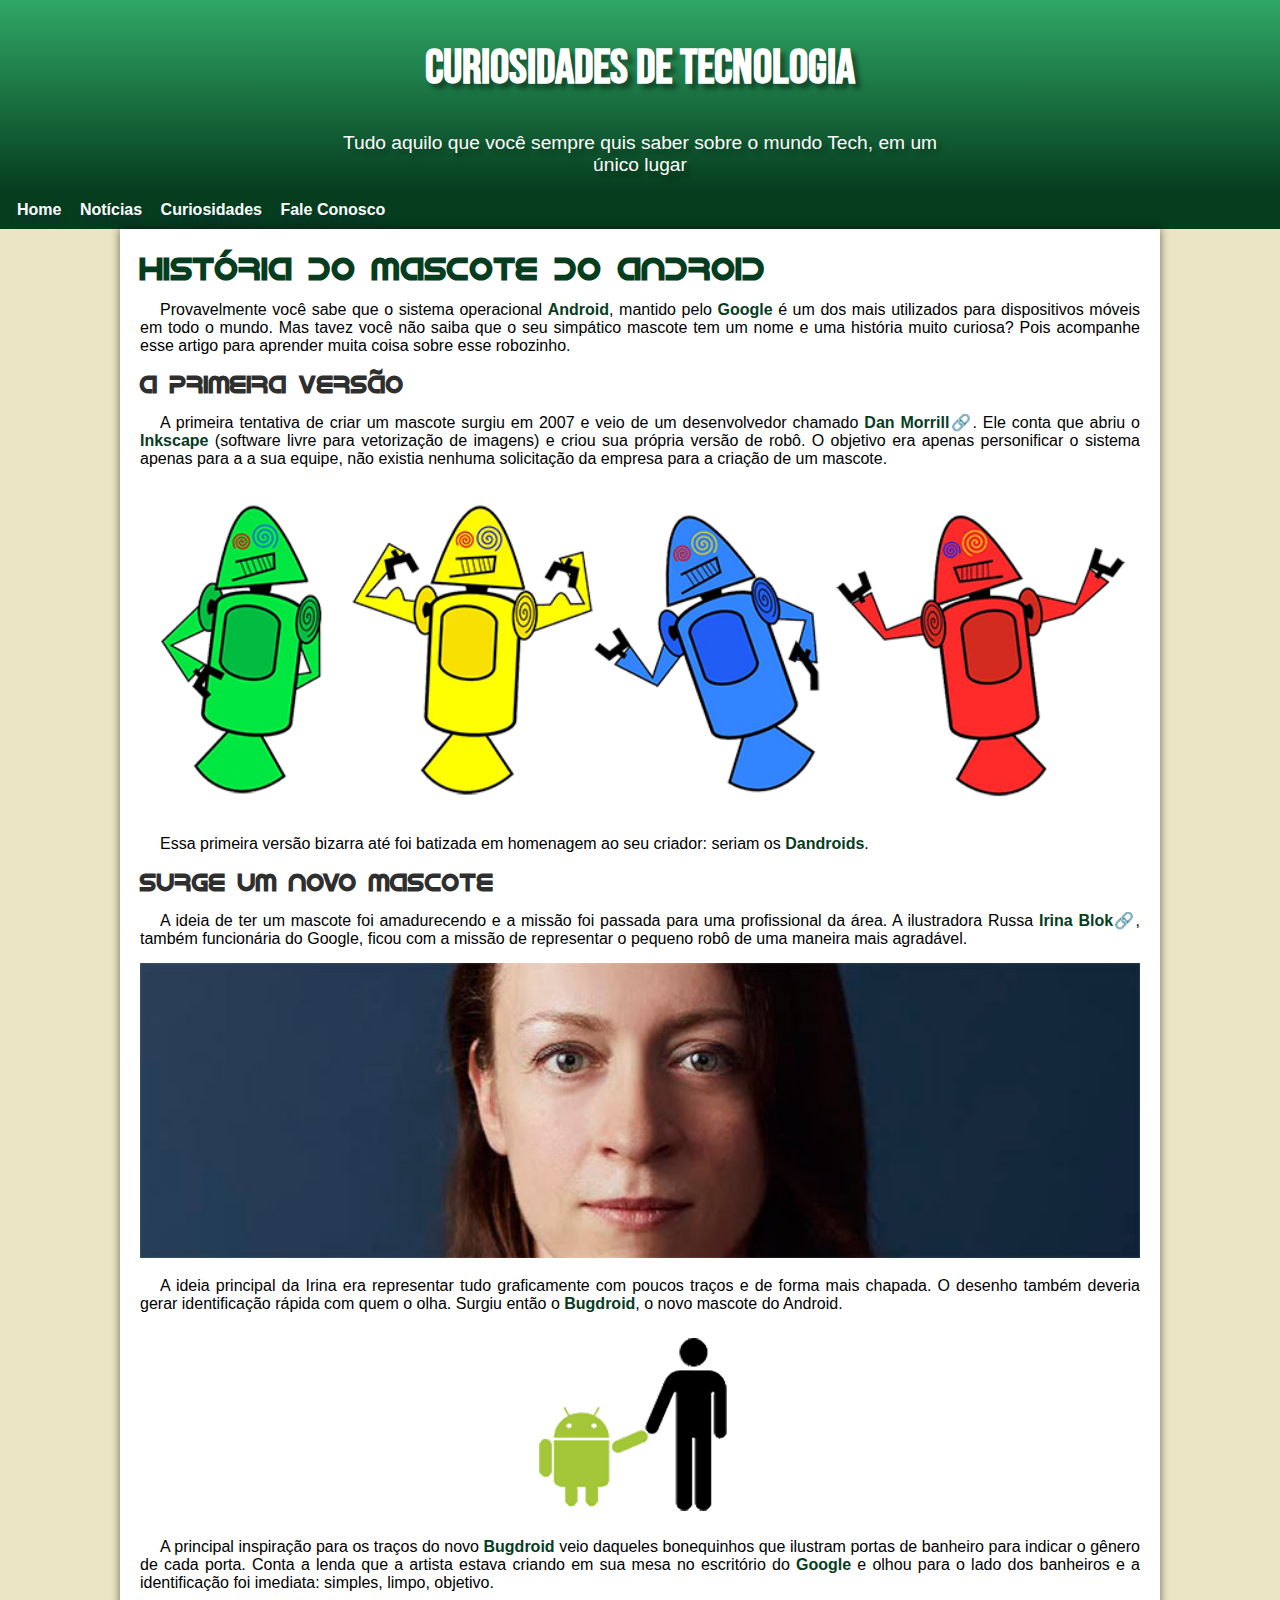
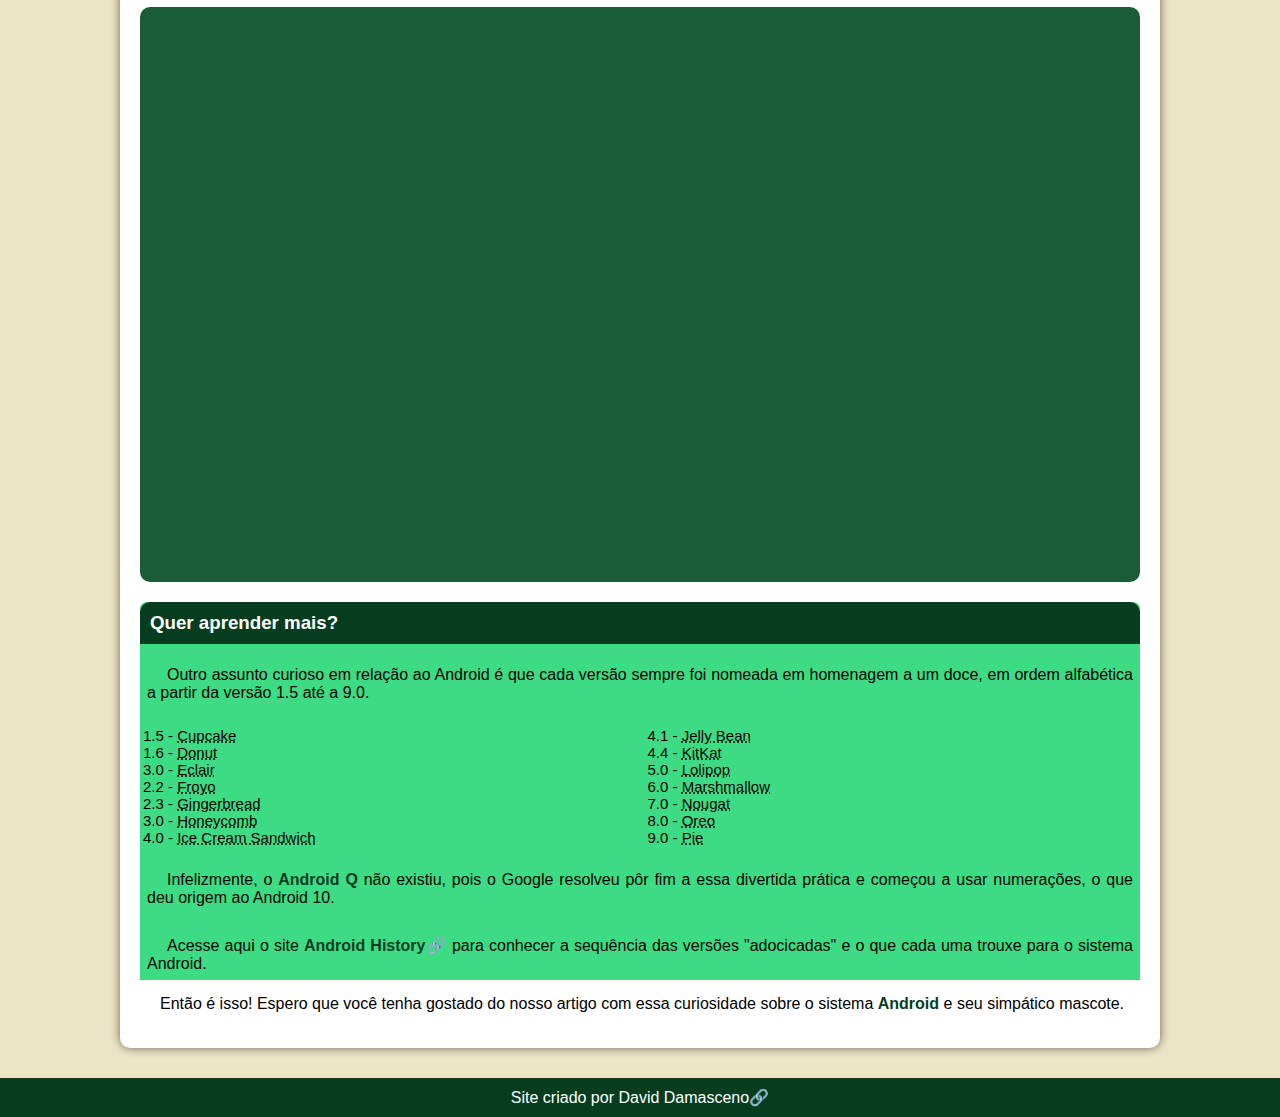
==== site-android/index.html @ 750e1d68 "atualização" ====
<!DOCTYPE html>
<html lang="pt-br">
<head>
    <meta charset="UTF-8">
    <meta http-equiv="X-UA-Compatible" content="IE=edge">
    <meta name="viewport" content="width=device-width, initial-scale=1.0">
    <link rel="stylesheet" href="style/style.css">
    <link rel="shortcut icon" href="imagens/favicon.ico" type="image/x-icon">
    <title>Android</title>
</head>
<body>
    <header>
        <h1>Curiosidades de Tecnologia</h1>
        <p>Tudo aquilo que você sempre quis saber sobre o mundo Tech, em um único lugar</p>
    </header>
    <nav>
        <a href="#">Home</a>
        <a href="#">Notícias</a>
        <a href="#">Curiosidades</a>
        <a href="#">Fale Conosco</a>
    </nav>
    <main>
        <article>

            <h1>História do Mascote do Android</h1>

            <p>Provavelmente você sabe que o sistema operacional <strong>Android</strong>, mantido pelo <strong>Google</strong> é um dos mais utilizados para dispositivos móveis em todo o mundo. Mas tavez você não saiba que o seu simpático mascote tem um nome e uma história muito curiosa? Pois acompanhe esse artigo para aprender muita coisa sobre esse robozinho.</p>

            <h2>A primeira versão</h2>

            <p>A primeira tentativa de criar um mascote surgiu em 2007 e veio de um desenvolvedor chamado <a href="https://androidcommunity.com/dan-morrill-shows-us-the-android-mascot-that-almost-was-20130103/" target="_blank" class="externo">Dan Morrill</a>. Ele conta que abriu o <a href="https://inkscape.org/" target="_blank">Inkscape</a> (software livre para vetorização de imagens) e criou sua própria versão de robô. O objetivo era apenas personificar o sistema apenas para a a sua equipe, não existia nenhuma solicitação da empresa para a criação de um mascote.</p>

            <picture><source media="(max-width:670px)" srcset="imagens/dan-droids-pq.png"><img src="imagens/dan-droids.png" alt="Primeiro masconte do Android"></picture>

            <p>Essa primeira versão bizarra até foi batizada em homenagem ao seu criador: seriam os <strong>Dandroids</strong>.</p>

            <h2>Surge um novo mascote</h2>

            <p>A ideia de ter um mascote foi amadurecendo e a missão foi passada para uma profissional da área. A ilustradora Russa <a href="https://www.irinablok.com/android" target="_blank" class="externo">Irina Blok</a>, também funcionária do Google, ficou com a missão de representar o pequeno robô de uma maneira mais agradável.</p>

            <picture> <source media="(max-width:670px )" srcset="imagens/irina-blok-pq.jpg"><img src="imagens/irina-blok.jpg" alt="Irina Block criadora do bugdroid"></picture>

            <p>A ideia principal da Irina era representar tudo graficamente com poucos traços e de forma mais chapada. O desenho também deveria gerar identificação rápida com quem o olha. Surgiu então o <strong>Bugdroid</strong>, o novo mascote do Android.</p>

            <img src="imagens/bugdroid.png" class="pequena" alt="bugdroid">

            <p>A principal inspiração para os traços do novo <strong>Bugdroid</strong> veio daqueles bonequinhos que ilustram portas de banheiro para indicar o gênero de cada porta. Conta a lenda que a artista estava criando em sua mesa no escritório do <strong>Google</strong> e olhou para o lado dos banheiros e a identificação foi imediata: simples, limpo, objetivo.</p>

            <div class="container">
                <div class="video"><iframe width="560" height="315" src="https://www.youtube.com/embed/l2UDgpLz20M" title="YouTube video player" frameborder="0" allow="accelerometer; autoplay; clipboard-write; encrypted-media; gyroscope; picture-in-picture" allowfullscreen></iframe></div>
            </div>
            
            <aside>

                <h3>Quer aprender mais?</h3>

                <p>Outro assunto curioso em relação ao Android é que cada versão sempre foi nomeada em homenagem a um doce, em ordem alfabética a partir da versão 1.5 até a 9.0.</p>

                <ul>
                    <li>1.5 - <abbr title="Bolo de copo">Cupcake</abbr></li>
                    <li>1.6 - <abbr title="Rosquinha">Donut</abbr></li>
                    <li>3.0 - <abbr title="Bomba">Eclair</abbr></li>
                    <li>2.2 - <abbr title="Yorgut Congelado">Froyo</abbr></li>
                    <li>2.3 - <abbr title="Biscoito de gengibre">Gingerbread</abbr></li>
                    <li>3.0 - <abbr title="Favo de mel">Honeycomb</abbr></li>
                    <li>4.0 - <abbr title="Sanduiche de sorvete">Ice Cream Sandwich</abbr></li>
                    <li>4.1 - <abbr title="Jujuba">Jelly Bean</abbr></li>
                    <li>4.4 - <abbr title="KitKat">KitKat</abbr></li>
                    <li>5.0 - <abbr title="Pirulito">Lolipop</abbr></li>
                    <li>6.0 - <abbr title="Marshmallow">Marshmallow</abbr></li>
                    <li>7.0 - <abbr title="Turroni">Nougat</abbr></li>
                    <li>8.0 - <abbr title="Oreo">Oreo</abbr></li>
                    <li>9.0 - <abbr title="Torta">Pie</abbr></li>
                </ul>

                
                    <p>Infelizmente, o <strong>Android Q</strong> não existiu, pois o Google resolveu pôr fim a essa divertida prática e começou a usar numerações, o que deu origem ao Android 10.</p>

                    <p>Acesse aqui o site <a href="https://www.android.com/intl/pt-BR_br/" target="_blank" class="externo">Android History</a> para conhecer a sequência das versões "adocicadas" e o que cada uma trouxe para o sistema Android.</p>
                

            </aside>

            <p>Então é isso! Espero que você tenha gostado do nosso artigo com essa curiosidade sobre o sistema <strong>Android</strong> e seu simpático mascote.</p>
        </article>
    </main>
    <footer>
        <p>Site criado por <a href="https://github.com/ddama006" target="_blank" class="externo">David  Damasceno</a></p>
    </footer>
</body>
</html>
---- site-android/style/style.css ----
@charset "UTF-8";

@import url('https://fonts.googleapis.com/css2?family=Bebas+Neue&display=swap');

@font-face {
    font-family:'android';
    src: url('../fontes/idroid.otf') format('opentype');
    font-weight: normal;
}

:root{
    --cor0: #ebe5c5;
    --cor1: #83e1ad;
    --cor2: #3ddc84;
    --cor3: #2fa866;
    --cor4: #1a5c37;
    --cor5: #063d1e;

    --fonte-padrao: Arial, Verdana, Helvetica, sans-serif;
    --fonte-destaque: 'Bebas Neue', cursive;
    --fonte-android: 'android', cursive;
}

* {
    margin: 0px;
    padding: 0px;
}

a.externo::after{
    content: '\1F517';
}

/* ACIMA ESTÃO AS GERAIS */

body{
    background-color: var(--cor0);
    font-family: var(--fonte-padrao);}

    body > footer a{
        color: white;
        text-decoration: none;
    }

    footer a:hover{
        transition: .3s;
        background-color: #01180b6b;
        padding: 7px;
        border-radius: 5px;
    }


header{
    background-image: linear-gradient(to bottom, var(--cor3), var(--cor5));
    background-color: var(--cor4);
    padding-top: 40px;
    min-height: 150px;
    text-align: center;}

header > h1{
    color: white;
    font-size: 3em;
    margin-bottom: 20px;
    font-family: var(--fonte-destaque);
    text-shadow: 5px 5px 5px rgba(0, 0, 0, 0.425);}

header > p {
    font-size: 1.2em;
    color:  white;
    text-shadow: 5px 5px 5px rgba(0, 0, 0, 0.281);
    max-width: 600px;
    margin: auto;
    padding: 15px;}

nav{
    background-color: var(--cor5);
    padding: 10px;
    text-shadow: 0px 7px 9px rgba(80, 25, 168, 0.171);}

nav > a {
    color: white;
    padding: 7px;
    text-decoration: none;
    font-weight: bold;
    transition-duration: .5s;}

nav > a:hover {
    background-color: var(--cor3);
    color: var(--cor5);
    border-radius: 5px;}

main{
    margin: auto;
    margin-bottom: 30px;
    border-bottom-left-radius: 10px;
    border-bottom-right-radius: 10px;
    padding: 20px;
    background-color: white;
    min-width: 300px;
    max-width: 1000px;
    box-shadow: 0px 0px 10px rgba(0, 0, 0, 0.562)}

.container{
    padding: 15px;
    border-radius: 10px;
    max-width: 1040px;
    margin: 15px;
    background-color: var(--cor4);
    margin: auto
    
}

div.video {
    width: 100%;
    padding-top: 56.25%;
    position: relative;

}

div.video > iframe{
    width: 100%;
    height: 100%;
    position: absolute;
    top: 0;
    left: 0;
    border-radius: 10px;


}


main p{
    margin: 15px 0px;
    text-align: justify;
    text-indent: 20px;
}

main h1 {
    color: var(--cor5);
    font-family: var(--fonte-android);}

main h2 {
    color: rgba(0, 0, 0, 0.822);
    font-family: var(--fonte-android);
}

main img{
    width: 100%;}

main strong{
    color: var(--cor5);
    font: bolder;
}

main a{
    text-decoration: none;
    font-weight: bold;
    color: var(--cor5);
    
}

main a:hover{
    transition: all;
    background-color: var(--cor2);
    color: var(--cor5);
    transition: .3s;
}

aside{
    margin-top: 20px;
    background-color: var(--cor2);
    border-radius: 7px 7px 0px 0px;
}

aside p {
    text-align: justify;
    padding: 7px;
}

aside h3{
    background-color: #063d1e;
    color: white;
    padding: 10px;
    border-radius: 10px 10px 0px 0px;
}

aside ul{
    list-style-type:none ;
    list-style-position: inside;
    columns: 2;
    font-size: 15px;
    padding: 3px;
}

.pequena{
    max-width: 300px;
    display: block;
    margin: auto;}

footer{
    background-color: var(--cor5);
    color: white;
    text-align: center;
    padding: 10px 0px;
}
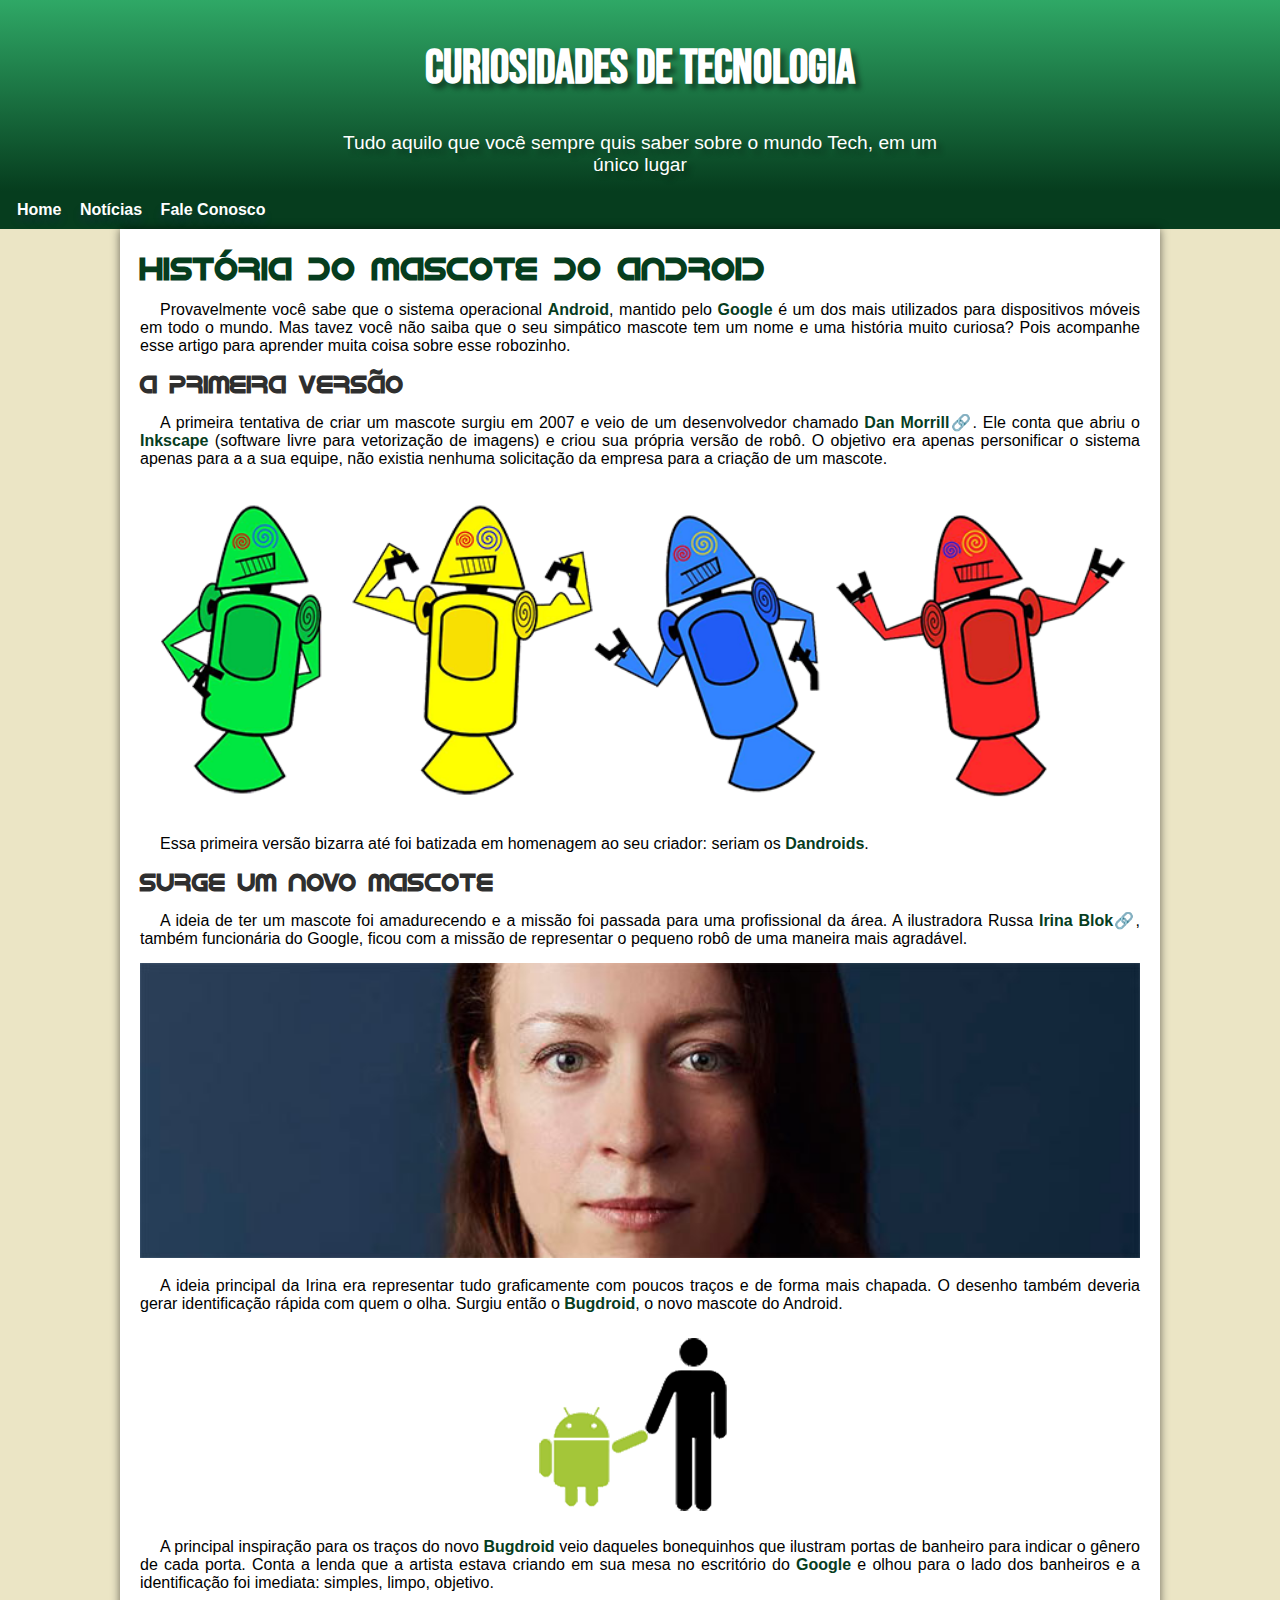
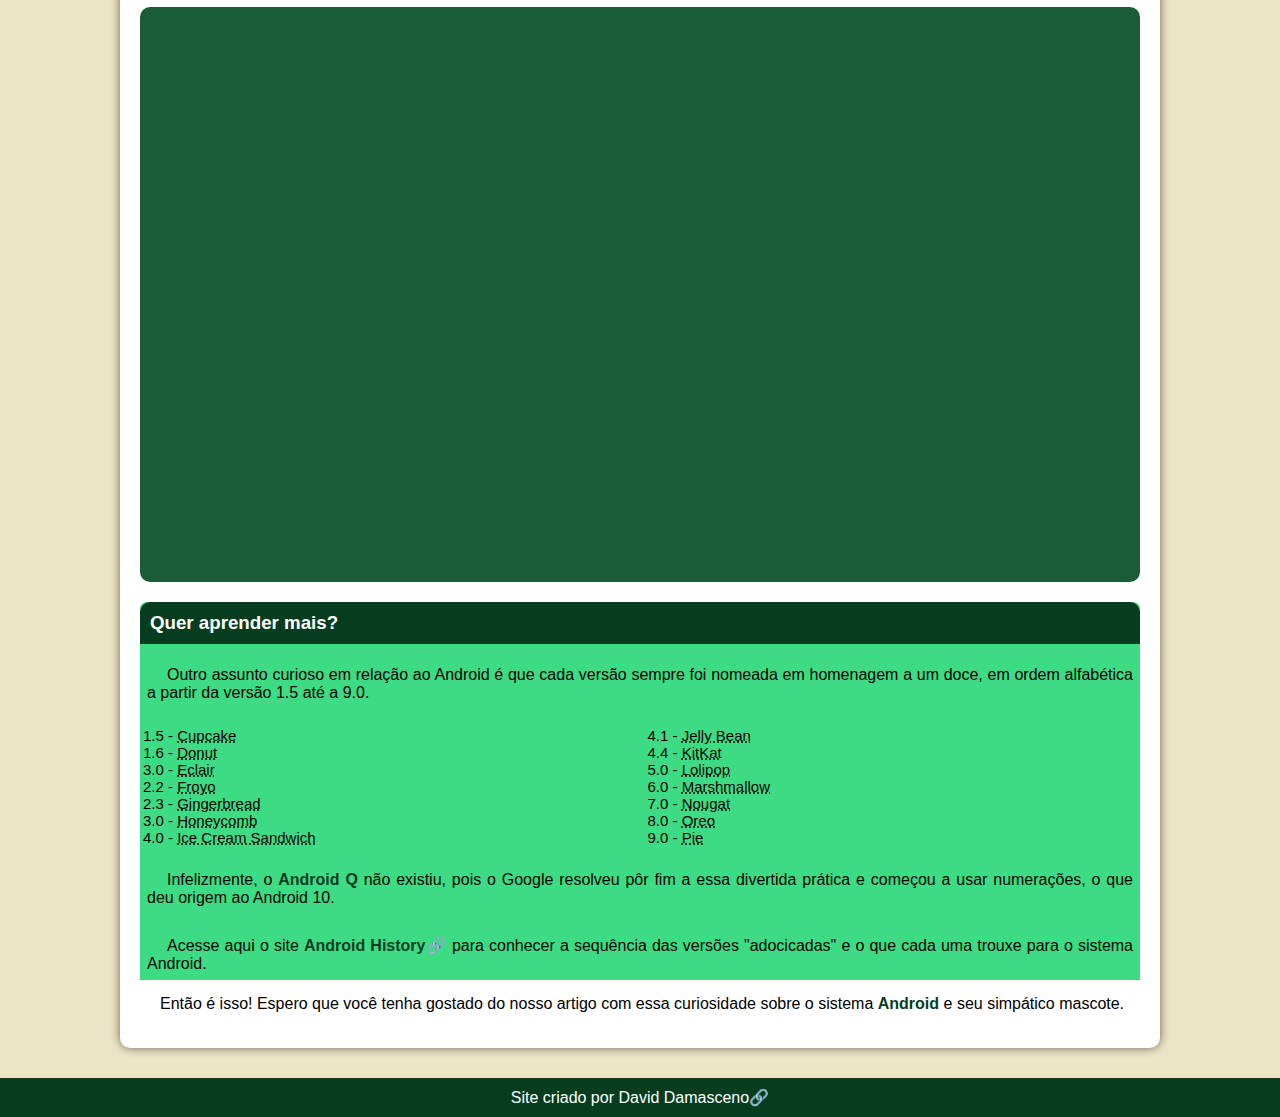
==== commit acc4e0fe: "Alteraçao do menu" ====
--- a/site-android/index.html
+++ b/site-android/index.html
@@ -16,7 +16,6 @@
     <nav>
         <a href="#">Home</a>
         <a href="#">Notícias</a>
-        <a href="#">Curiosidades</a>
         <a href="#">Fale Conosco</a>
     </nav>
     <main>
@@ -85,7 +84,7 @@
         </article>
     </main>
     <footer>
-        <p>Site criado por <a href="https://github.com/ddama006" target="_blank" class="externo">David  Damasceno</a></p>
+        <p>Site criado por <a href="https://github.com/david-damasceno" target="_blank" class="externo">David  Damasceno</a></p>
     </footer>
 </body>
 </html>